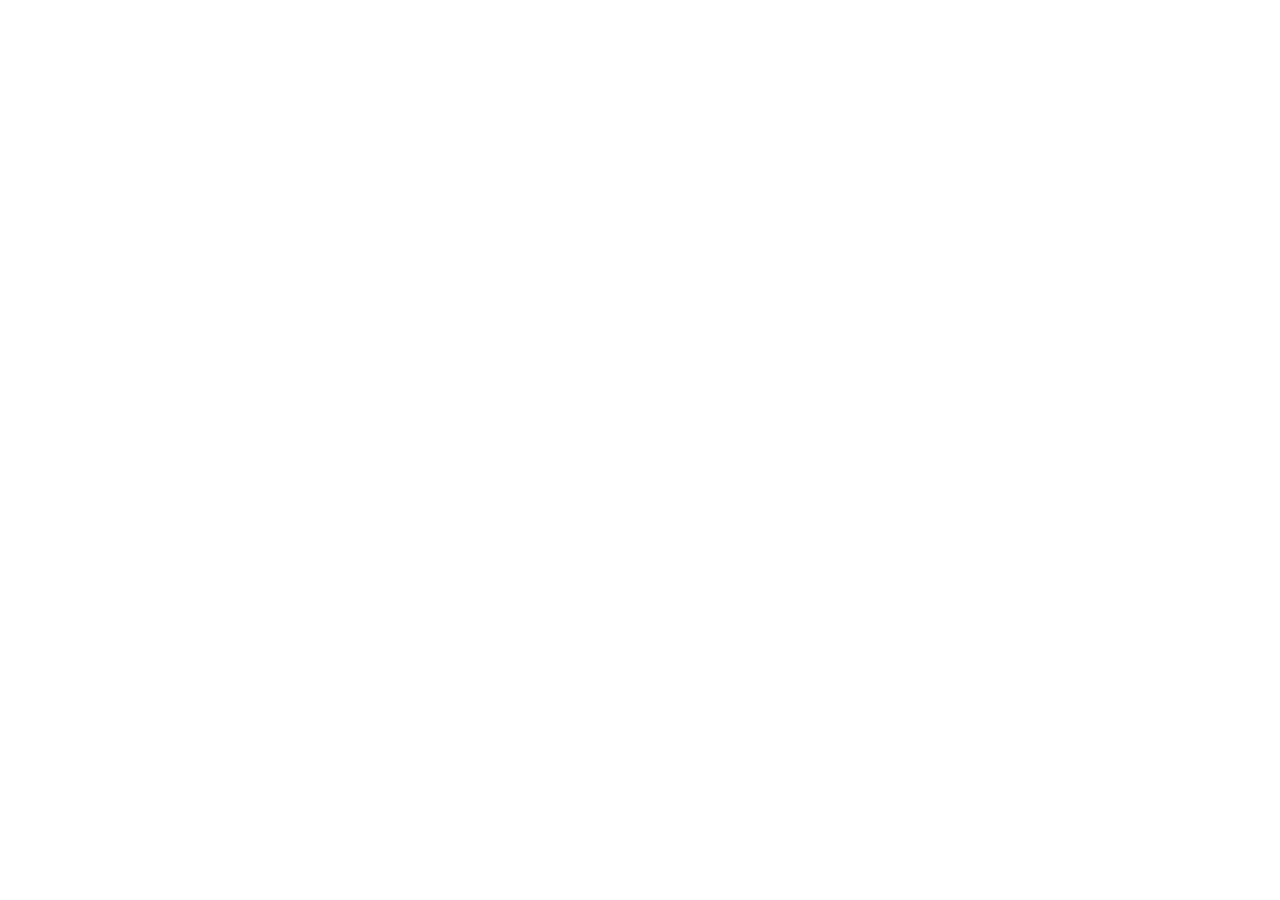
==== index.html @ 3a3d943a "Ajout du doctype" ====
<!DOCTYPE html>
<html lang="fr">
<head>
    <meta charset="UTF-8">
    <meta name="viewport" content="width=device-width, initial-scale=1.0">
    <title>Portfolio</title>
</head>
<body>
    
</body>
</html>
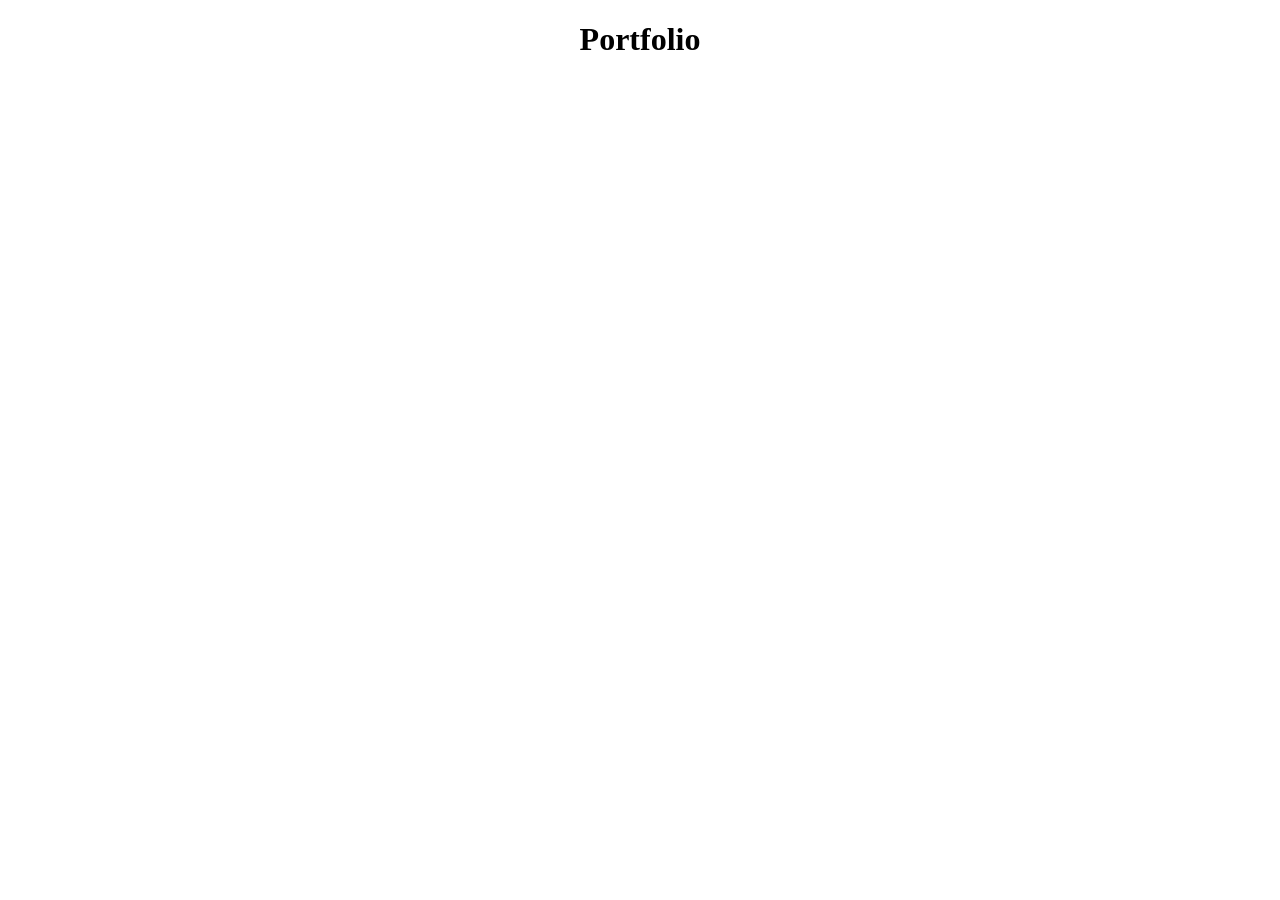
==== commit 4bc0aaf1: "Modification (ajout d'une premiere ligne) index.html" ====
--- a/index.html
+++ b/index.html
@@ -1,11 +1,13 @@
 <!DOCTYPE html>
 <html lang="fr">
-<head>
-    <meta charset="UTF-8">
-    <meta name="viewport" content="width=device-width, initial-scale=1.0">
-    <title>Portfolio</title>
-</head>
-<body>
-    
-</body>
+    <head>
+        <meta charset="UTF-8">
+        <meta name="viewport" content="width=device-width, initial-scale=1.0">
+        <link rel="stylesheet" href="style/style.css">
+        <title>Portfolio</title>
+    </head>
+    <body>
+        <h1><center>Portfolio</center></h1>
+    </body>
+    <script src="script/script.js"></script>
 </html>
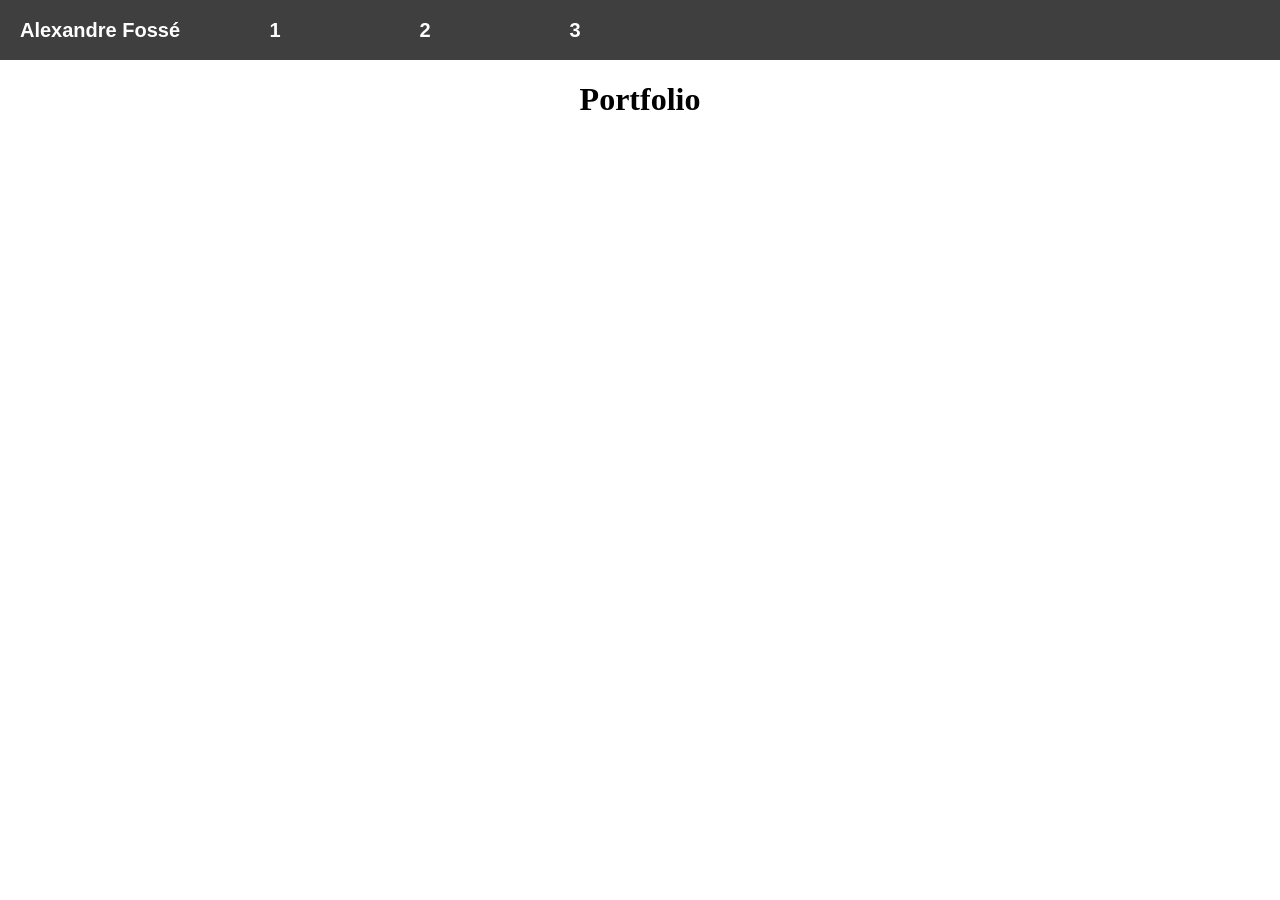
==== commit 36c01adc: "ajout de la navbar" ====
--- a/index.html
+++ b/index.html
@@ -6,8 +6,27 @@
         <link rel="stylesheet" href="style/style.css">
         <title>Portfolio</title>
     </head>
+    
     <body>
-        <h1><center>Portfolio</center></h1>
+        <header>
+            <div class="navbar">
+                <span class="logo"><a href="index.html">Alexandre Fossé</a></span>
+                <ul>
+                    <li><button>1</button></li>
+                    <li><button>2</button></li>
+                    <li><button>3</button></li>
+                </ul>
+            </div>
+        </header>
+
+
+        <main>
+            <h1>Portfolio</h1>
+        </main>
+        
+        <footer>
+
+        </footer>
+        <script src="script/script.js"></script>
     </body>
-    <script src="script/script.js"></script>
 </html>
--- a/style/style.css
+++ b/style/style.css
@@ -0,0 +1,70 @@
+header{
+    display: flex;
+    background-color: #3f3f3f ;
+    margin: 0;
+    padding: 0;
+    width: 100%;
+    height: 60px;
+    align-items: center;
+}
+
+body{
+    margin: 0;
+    padding: 0;
+    text-align: center;
+
+}
+
+footer{
+    background-color: #3f3f3f ;
+    margin: 0;
+}
+
+header div ul{
+    margin: 0;
+    display: flex;
+    list-style: none;
+    height: 100%;
+    padding: 0 ;
+
+    
+}
+
+header div ul li{
+    display: inline;
+    font-size: 30px;
+    color: white;
+}
+
+.logo a{
+    color: white;
+    font-weight: bold;
+    font-family:'Gill Sans', 'Gill Sans MT', Calibri, 'Trebuchet MS', sans-serif;
+    font-size: 20px;
+    text-decoration: none;
+    padding-right: 20px;
+    
+}
+
+.navbar {
+    display: flex;
+    align-items: center;
+    justify-content: space-between; 
+    height: 100%;
+    padding-left: 20px;
+}
+ul li button{
+    border: none;
+    font-family:'Gill Sans', 'Gill Sans MT', Calibri, 'Trebuchet MS', sans-serif;
+    height: 100%;
+    width: 150px;
+    color: white;
+    background-color: #3f3f3f;
+    font-weight: bold;
+    font-size: 20px;
+}
+
+ul li button:hover{
+    background-image: linear-gradient(135deg, #667eea 0%, #764ba2 100%);
+    transition: 150ms;
+}
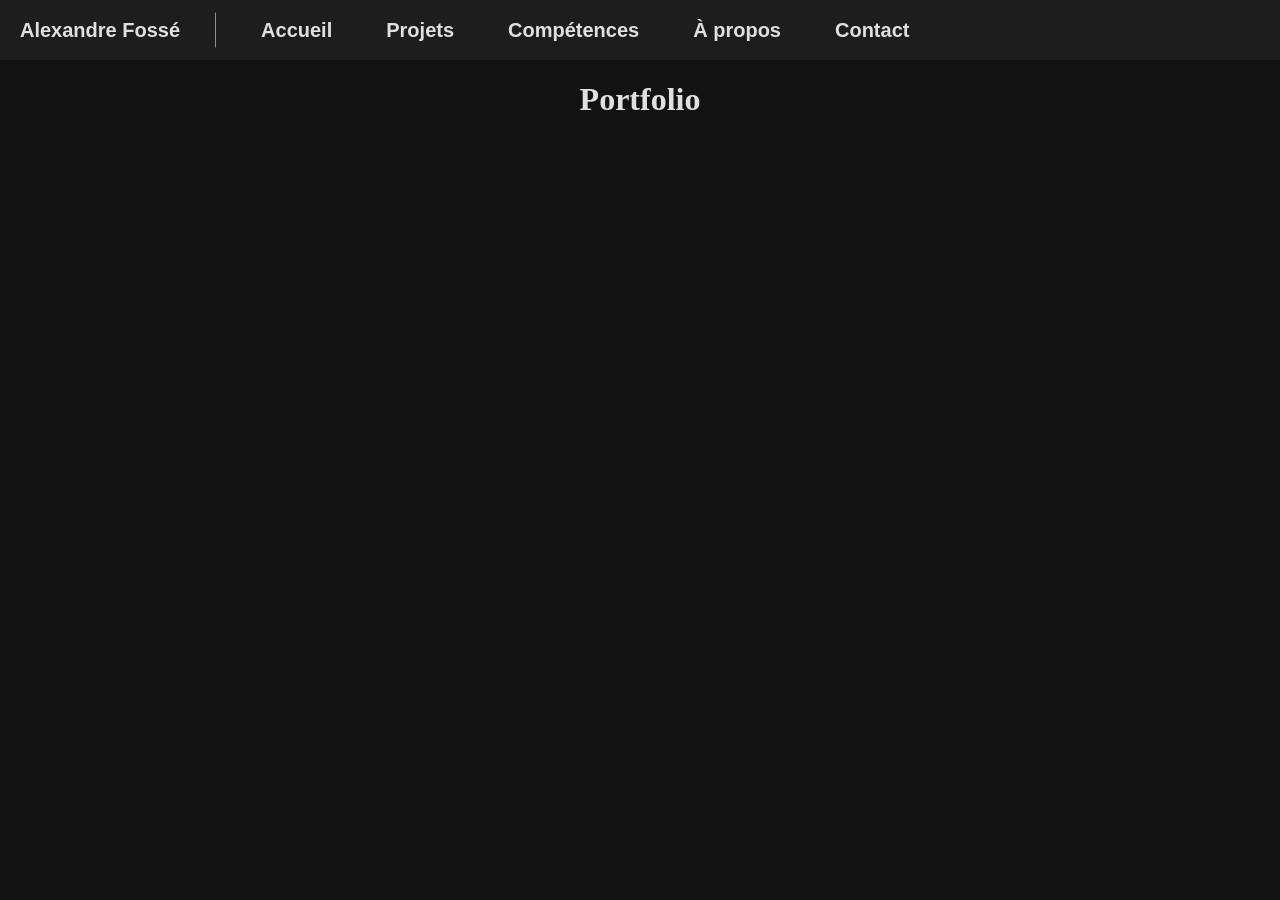
==== commit b93baa0a: "Modification du système de navbar et redirection avec l'index.html" ====
--- a/index.html
+++ b/index.html
@@ -1,32 +1,11 @@
 <!DOCTYPE html>
 <html lang="fr">
-    <head>
-        <meta charset="UTF-8">
-        <meta name="viewport" content="width=device-width, initial-scale=1.0">
-        <link rel="stylesheet" href="style/style.css">
-        <title>Portfolio</title>
-    </head>
-    
-    <body>
-        <header>
-            <div class="navbar">
-                <span class="logo"><a href="index.html">Alexandre Fossé</a></span>
-                <ul>
-                    <li><button>1</button></li>
-                    <li><button>2</button></li>
-                    <li><button>3</button></li>
-                </ul>
-            </div>
-        </header>
-
-
-        <main>
-            <h1>Portfolio</h1>
-        </main>
-        
-        <footer>
-
-        </footer>
-        <script src="script/script.js"></script>
-    </body>
+<head>
+    <meta charset="UTF-8">
+    <meta http-equiv="refresh" content="0 ; url=./page/accueil.html">
+    <title>Redirection...</title>
+</head>
+<body>
+    <p>Redirection ...</p>
+</body>
 </html>
